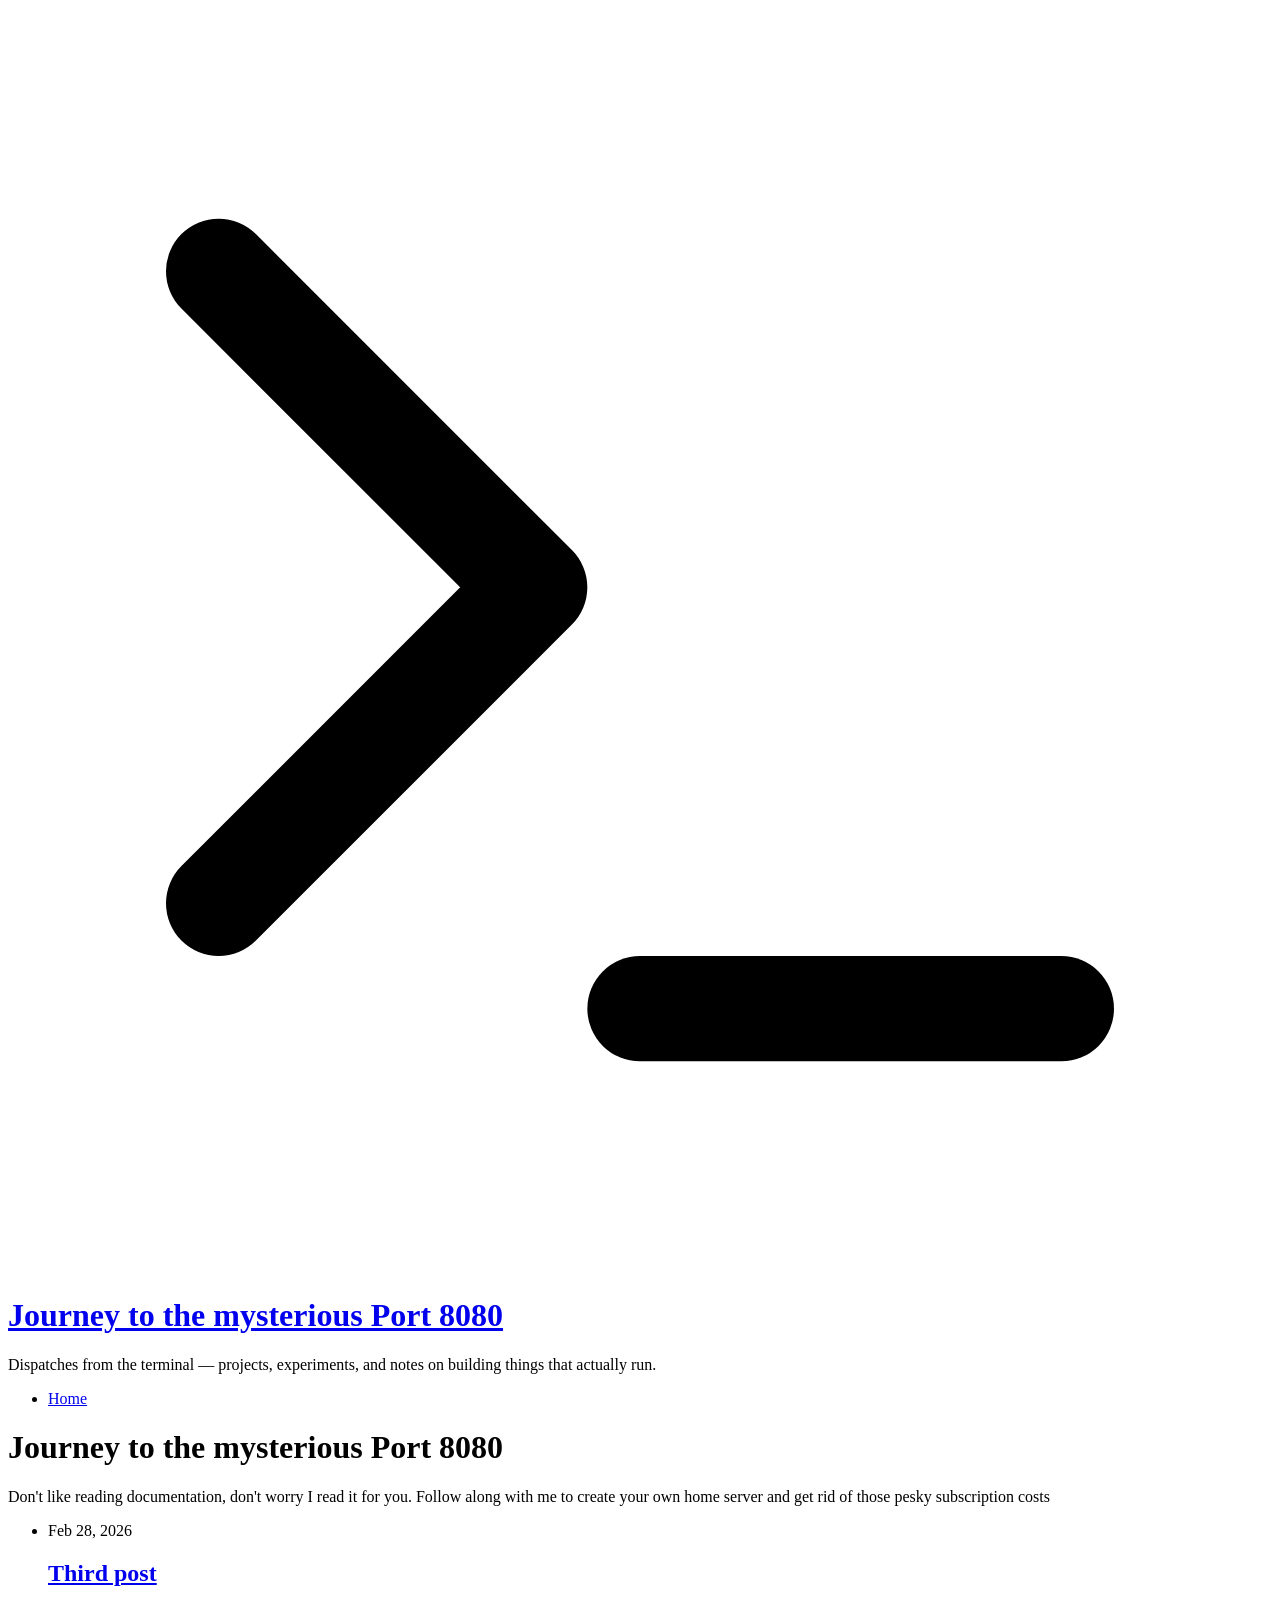
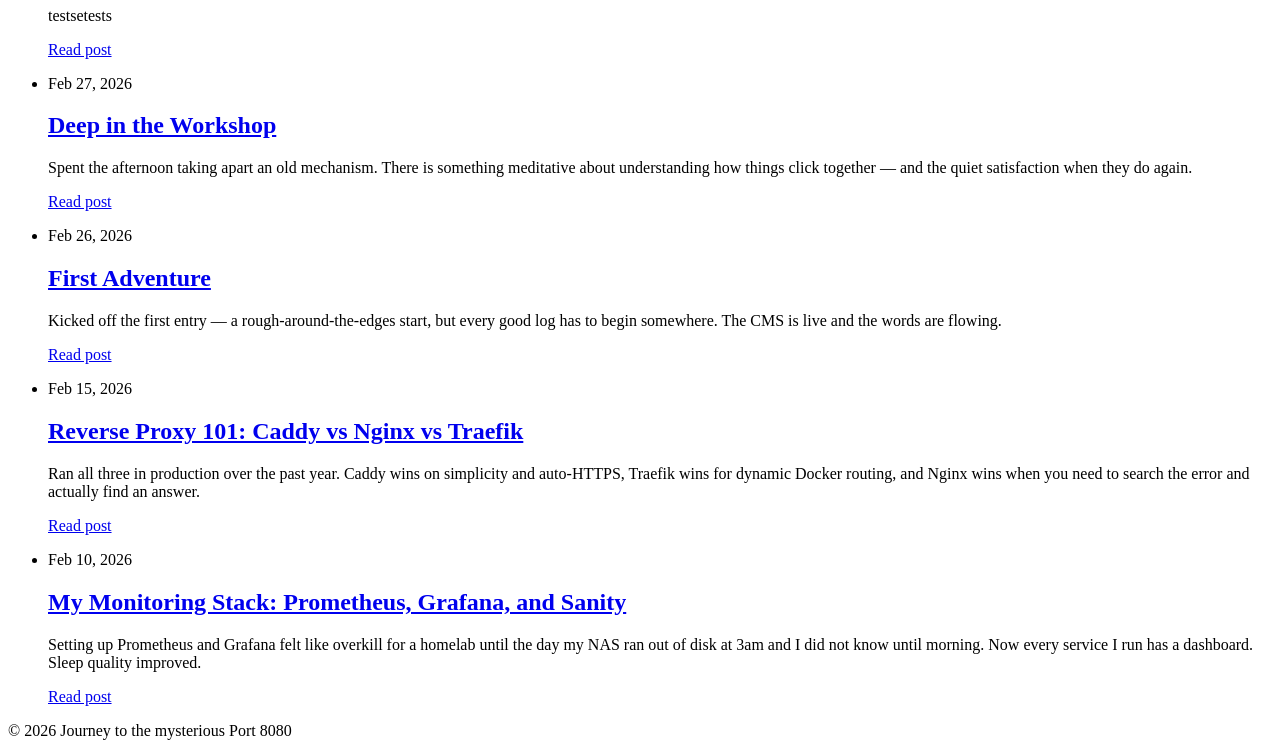
==== docs/index.html @ cd469ec2 "rebrand" ====
<!DOCTYPE html>
<html lang="en-us">
<head>
	<meta name="generator" content="Hugo 0.152.2"><script src="/livereload.js?mindelay=10&amp;v=2&amp;port=1313&amp;path=livereload" data-no-instant defer></script>
  <meta charset="UTF-8">
  <meta name="viewport" content="width=device-width, initial-scale=1">
  <title>Welcome | Journey to the mysterious Port 8080</title>
  <link rel="preconnect" href="https://fonts.googleapis.com">
  <link rel="preconnect" href="https://fonts.gstatic.com" crossorigin>
  <link rel="stylesheet" href="https://fonts.googleapis.com/css2?family=Space+Grotesk:wght@400;500;600;700&family=Inter:wght@400;500&display=swap">
  <link rel="stylesheet" href="/css/styles.css">
  <script src="https://identity.netlify.com/v1/netlify-identity-widget.js"></script>
</head>
<body class="page-shell">
  <header class="site-header">
  <div class="site-header-inner">
    <div class="brand">
      <div class="brand-badge">
        <svg xmlns="http://www.w3.org/2000/svg" viewBox="0 0 24 24" fill="none" stroke="currentColor" stroke-width="2" stroke-linecap="round" stroke-linejoin="round" aria-hidden="true">
          <polyline points="4 17 10 11 4 5"/>
          <line x1="12" y1="19" x2="20" y2="19"/>
        </svg>
      </div>
      <div class="brand-text">
        <h1 class="site-title"><a href="/">Journey to the mysterious Port 8080</a></h1>
        <p class="site-description">Dispatches from the terminal — projects, experiments, and notes on building things that actually run.</p>
      </div>
    </div>
    <nav>
      <ul class="main-nav">
        
          <li>
            <a href="/" class="">Home</a>
          </li>
        
      </ul>
    </nav>
  </div>
</header>
  <main class="layout-main">
    <div class="container">
      
  <header data-reveal="header">
    <h1 class="page-title">Journey to the mysterious Port 8080</h1>
    <p class="page-intro" data-reveal="intro">Don't like reading documentation, don't worry I read it for you. Follow
                        along with me to create your own home server and get rid of those pesky subscription costs</p>
  </header>

  
  
    <ul class="post-list">
      
        <li>
          <article class="post-card" data-reveal="card" style="--i: 0">
            <p class="post-card-meta">Feb 28, 2026</p>
            <h2 class="post-card-title"><a href="/posts/third-post/">Third post</a></h2>
            
              <p class="post-card-excerpt"><p>testsetests</p></p>
            
            <a class="post-card-link" href="/posts/third-post/">Read post</a>
          </article>
        </li>
      
        <li>
          <article class="post-card" data-reveal="card" style="--i: 1">
            <p class="post-card-meta">Feb 27, 2026</p>
            <h2 class="post-card-title"><a href="/posts/second-adventure/">Deep in the Workshop</a></h2>
            
              <p class="post-card-excerpt">Spent the afternoon taking apart an old mechanism. There is something meditative about understanding how things click together — and the quiet satisfaction when they do again.</p>
            
            <a class="post-card-link" href="/posts/second-adventure/">Read post</a>
          </article>
        </li>
      
        <li>
          <article class="post-card" data-reveal="card" style="--i: 2">
            <p class="post-card-meta">Feb 26, 2026</p>
            <h2 class="post-card-title"><a href="/posts/first-adventure/">First Adventure</a></h2>
            
              <p class="post-card-excerpt">Kicked off the first entry — a rough-around-the-edges start, but every good log has to begin somewhere. The CMS is live and the words are flowing.</p>
            
            <a class="post-card-link" href="/posts/first-adventure/">Read post</a>
          </article>
        </li>
      
        <li>
          <article class="post-card" data-reveal="card" style="--i: 3">
            <p class="post-card-meta">Feb 15, 2026</p>
            <h2 class="post-card-title"><a href="/posts/reverse-proxy-101/">Reverse Proxy 101: Caddy vs Nginx vs Traefik</a></h2>
            
              <p class="post-card-excerpt">Ran all three in production over the past year. Caddy wins on simplicity and auto-HTTPS, Traefik wins for dynamic Docker routing, and Nginx wins when you need to search the error and actually find an answer.</p>
            
            <a class="post-card-link" href="/posts/reverse-proxy-101/">Read post</a>
          </article>
        </li>
      
        <li>
          <article class="post-card" data-reveal="card" style="--i: 4">
            <p class="post-card-meta">Feb 10, 2026</p>
            <h2 class="post-card-title"><a href="/posts/monitoring-stack/">My Monitoring Stack: Prometheus, Grafana, and Sanity</a></h2>
            
              <p class="post-card-excerpt">Setting up Prometheus and Grafana felt like overkill for a homelab until the day my NAS ran out of disk at 3am and I did not know until morning. Now every service I run has a dashboard. Sleep quality improved.</p>
            
            <a class="post-card-link" href="/posts/monitoring-stack/">Read post</a>
          </article>
        </li>
      
    </ul>
  

    </div>
  </main>
  <footer class="site-footer">
  <div class="container">
    <p>&copy; 2026 Journey to the mysterious Port 8080</p>
  </div>
</footer>
  <script>
    if (window.netlifyIdentity) {
      window.netlifyIdentity.on("init", user => {
        if (!user) {
          window.netlifyIdentity.on("login", () => {
            document.location.href = "/admin/";
          });
        }
      });
    }
  </script>
  <script>
    
    
    (function () {
      var io = new IntersectionObserver(function (entries) {
        entries.forEach(function (e) {
          if (e.isIntersecting) {
            e.target.classList.add('is-visible');
            io.unobserve(e.target);
          }
        });
      }, { threshold: 0.07, rootMargin: '0px 0px -48px 0px' });

      document.querySelectorAll('[data-reveal]').forEach(function (el) {
        io.observe(el);
      });
    })();
  </script>
</body>
</html>
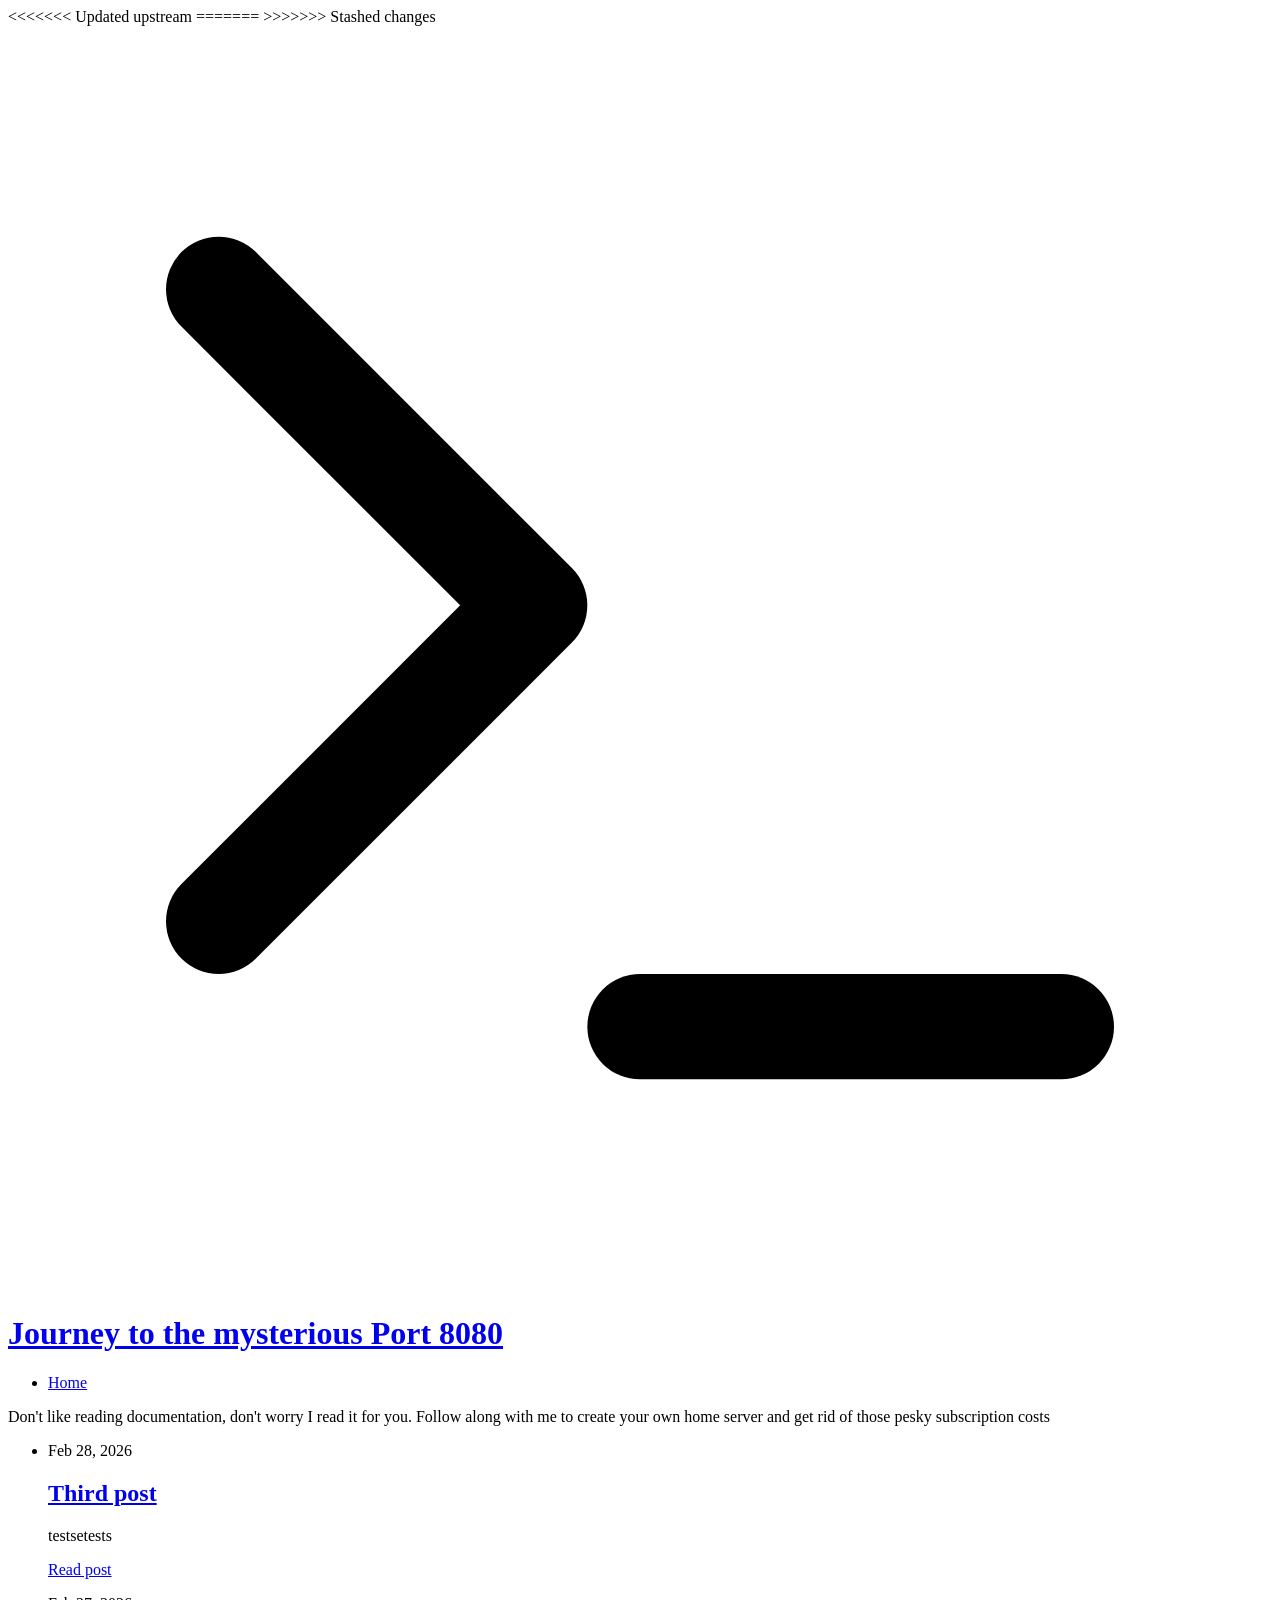
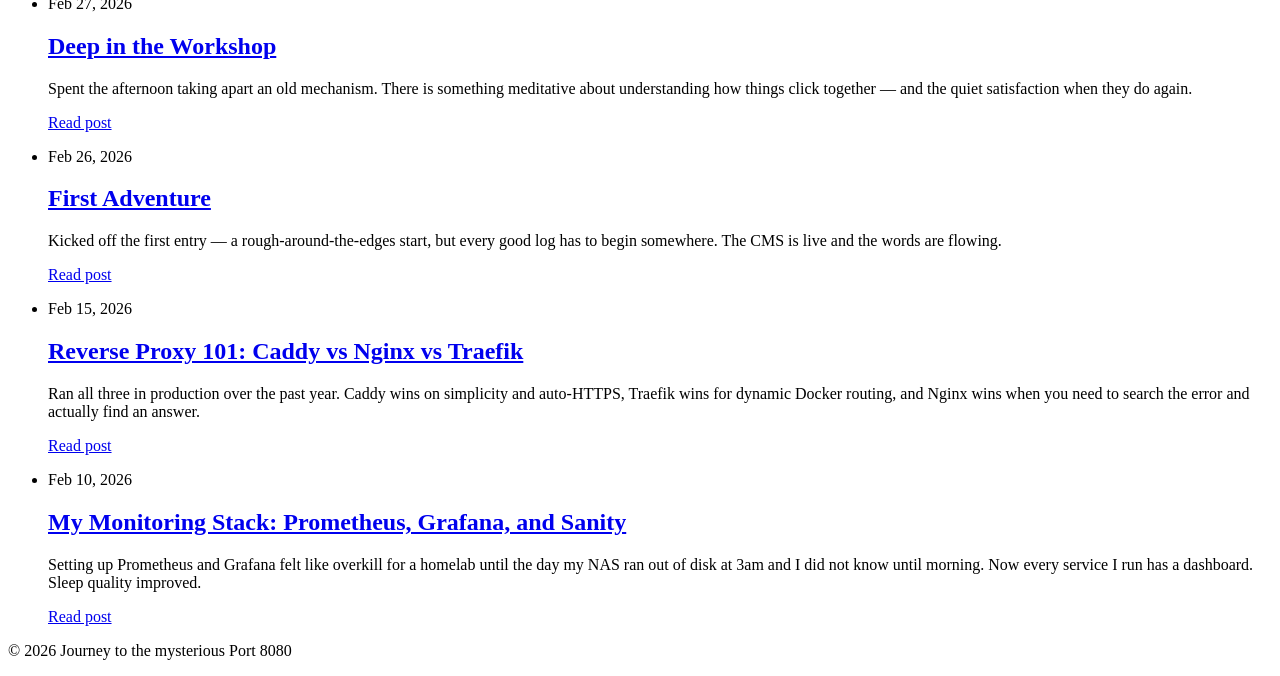
==== commit 8cebf5ec: "final fix thats all" ====
--- a/docs/index.html
+++ b/docs/index.html
@@ -1,7 +1,11 @@
 <!DOCTYPE html>
 <html lang="en-us">
 <head>
-	<meta name="generator" content="Hugo 0.152.2"><script src="/livereload.js?mindelay=10&amp;v=2&amp;port=1313&amp;path=livereload" data-no-instant defer></script>
+<<<<<<< Updated upstream
+	<meta name="generator" content="Hugo 0.152.2"><script src="/livereload.js?mindelay=10&amp;v=2&amp;port=33445&amp;path=livereload" data-no-instant defer></script>
+=======
+	<meta name="generator" content="Hugo 0.152.2"><script src="/livereload.js?mindelay=10&amp;v=2&amp;port=8080&amp;path=livereload" data-no-instant defer></script>
+>>>>>>> Stashed changes
   <meta charset="UTF-8">
   <meta name="viewport" content="width=device-width, initial-scale=1">
   <title>Welcome | Journey to the mysterious Port 8080</title>
@@ -23,7 +27,6 @@
       </div>
       <div class="brand-text">
         <h1 class="site-title"><a href="/">Journey to the mysterious Port 8080</a></h1>
-        <p class="site-description">Dispatches from the terminal — projects, experiments, and notes on building things that actually run.</p>
       </div>
     </div>
     <nav>
@@ -41,7 +44,6 @@
     <div class="container">
       
   <header data-reveal="header">
-    <h1 class="page-title">Journey to the mysterious Port 8080</h1>
     <p class="page-intro" data-reveal="intro">Don't like reading documentation, don't worry I read it for you. Follow
                         along with me to create your own home server and get rid of those pesky subscription costs</p>
   </header>
